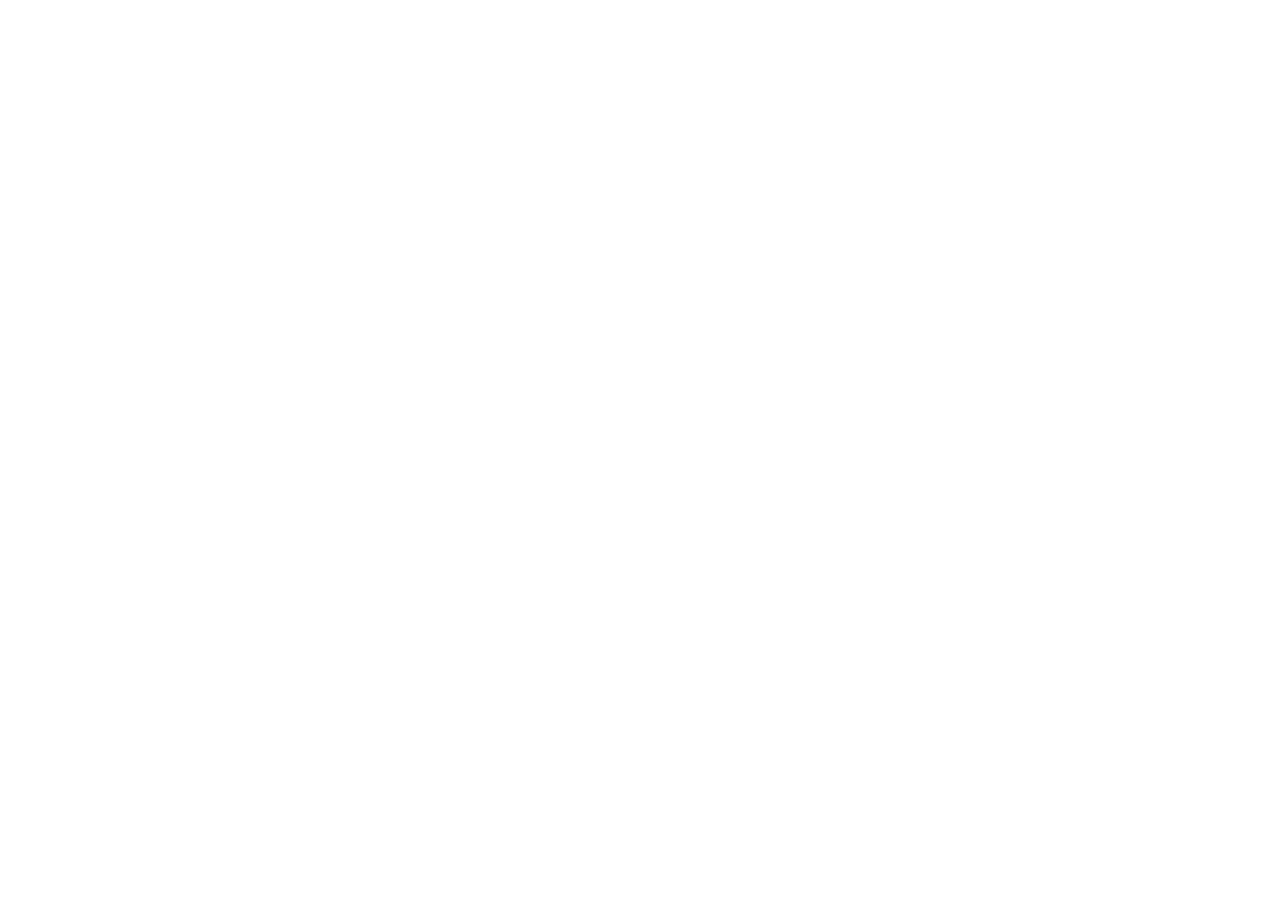
==== CNC/index.html @ 3d07f334 "Füge index.html Datei in mein Repository hinzu mit einer Musterinhalt" ====
﻿<!DOCTYPE html>
<html>

<head>
    <meta charset="UTF-8">
    <title>Titel der Einzelseite</title>
    <meta name="description" content="">
    <meta name="author" content="">
    <meta name="keywords" content="">

    <link href="style.css" type="text/css" rel="stylesheet">
</head>

<body>

</body>
</html>
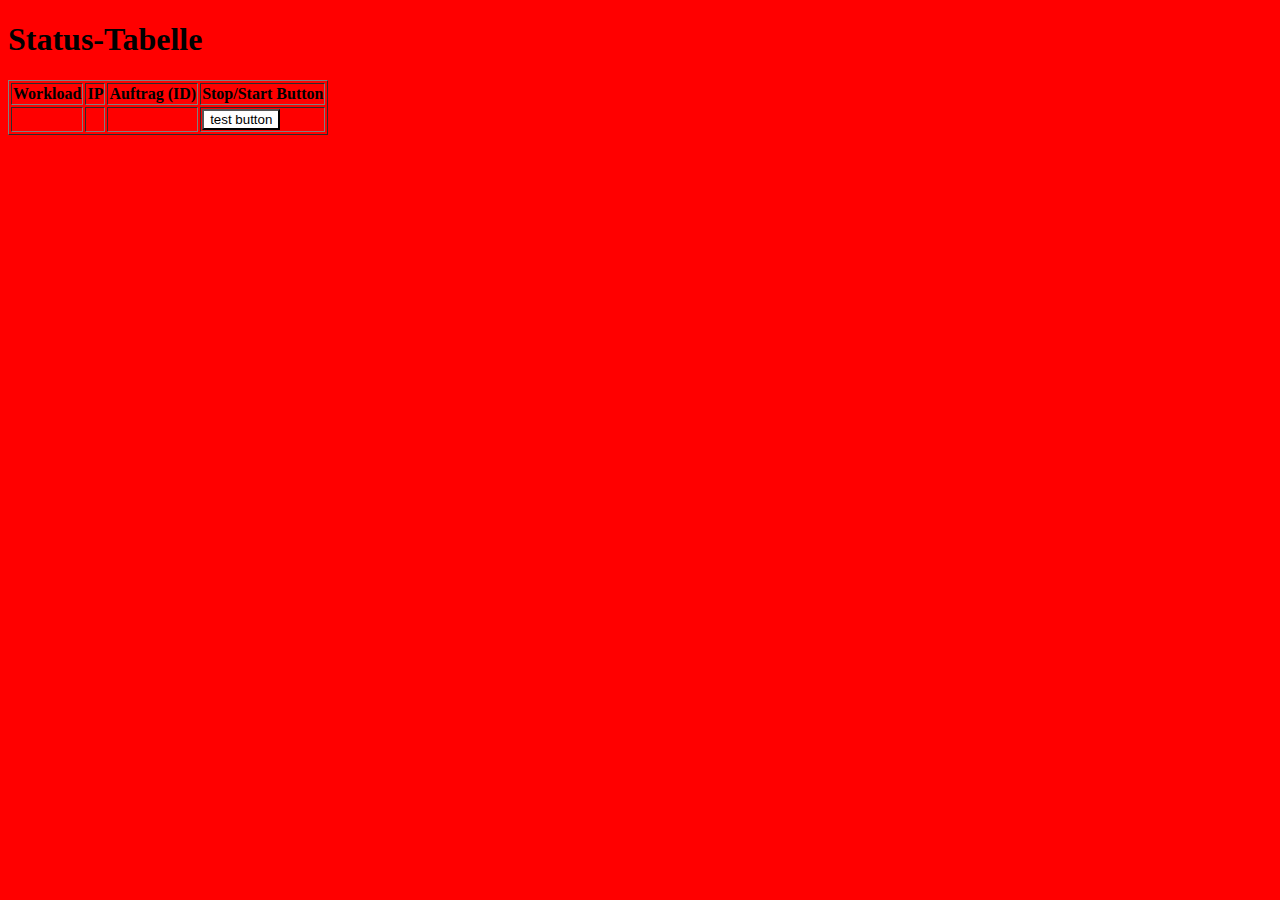
==== commit 0c200b8c: "Meilenstein1 trasition und background bearbeitete, zusätzlich tabelle erstellt" ====
--- a/CNC/index.html
+++ b/CNC/index.html
@@ -3,15 +3,46 @@
 
 <head>
     <meta charset="UTF-8">
-    <title>Titel der Einzelseite</title>
-    <meta name="description" content="">
-    <meta name="author" content="">
-    <meta name="keywords" content="">
-
-    <link href="style.css" type="text/css" rel="stylesheet">
+    <title>Meilenstein1</title>
+    <meta name="description" content="Interface">
+    <meta name="author" content="Sai-Kam Alounlasy">
+    <meta http-equiv="refresh" content="300">
+    <link href="main.css" type="text/css" rel="stylesheet">
 </head>
 
 <body>
+<h1>Status-Tabelle</h1>
+<!--Sortierung nach Workload, IP, Auftrag und Aktiv/Inaktiv???-->
+
+<!--
+trasnsition:
+http://www.pepe-juergens.de/2013/01/css3-transitions-hover-effekte/#defenieren
+-->
+
+<table border="1">
+  <thead>
+    <tr>
+      <th>Workload</th>
+      <th>IP</th>
+      <th>Auftrag (ID)</th>
+      <th>Stop/Start Button</th>
+    </tr>
+  </thead>
+
+  <tbody>
+    <tr>
+      <td></td>
+      <td></td>
+      <td></td>
+      <td><button class="button"> test button</button></td>
+    </tr>
+
+  </tbody>
+
+
+</table>
+
+
 
 </body>
-</html>+</html>
--- a/CNC/main.css
+++ b/CNC/main.css
@@ -0,0 +1,18 @@
+button {
+       background: white;
+       web-transition: background 1.5s;
+}
+
+button:hover {
+        background: red;
+}
+
+body{
+     background-color: red;
+     transition-property: background-color;
+     transition-duration: 1.5s;
+
+}
+body:hover{
+  background-color: blue;
+}
